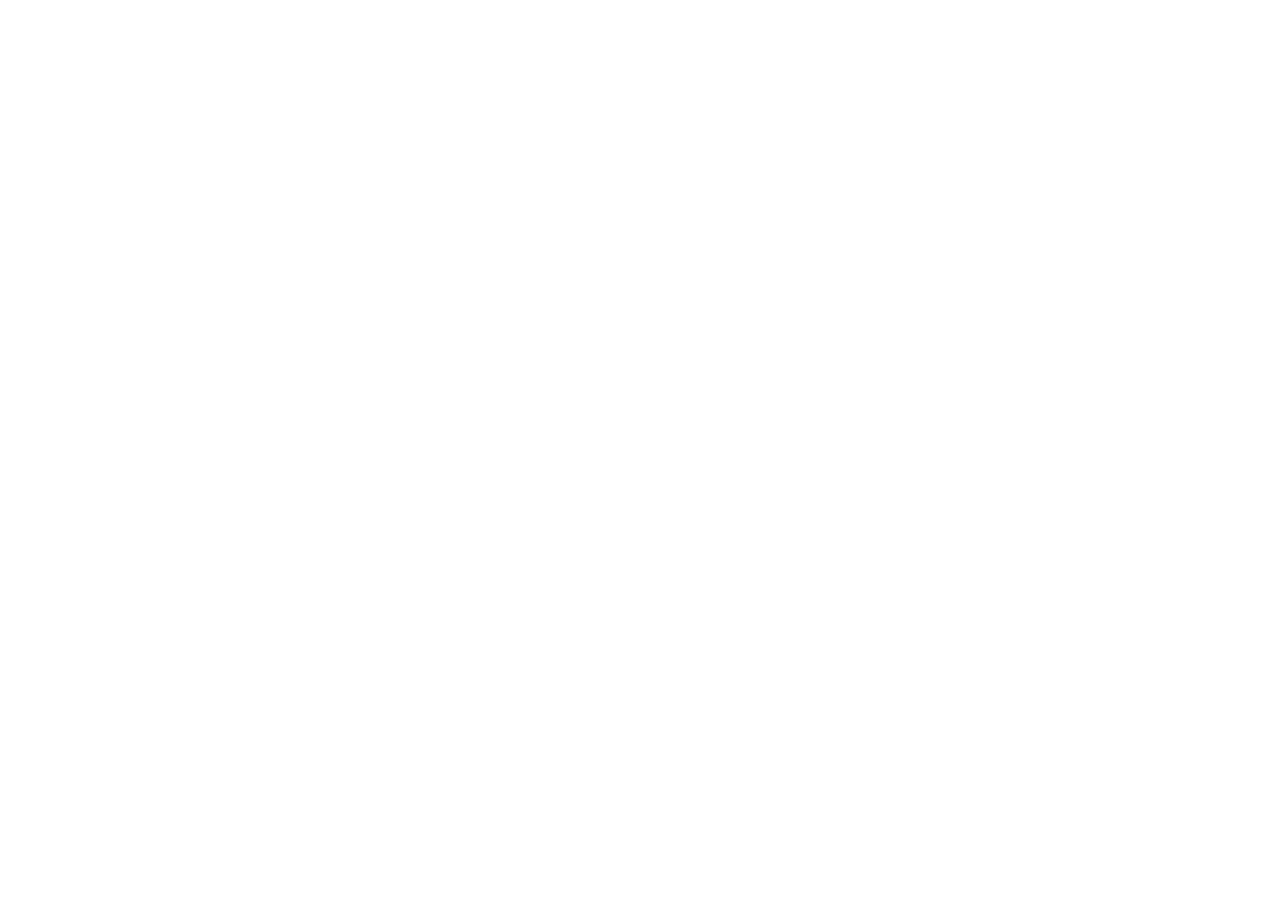
==== ex2-holygrail-layout/index.html @ dbb25853 "Initial commit" ====
<!DOCTYPE html>
<html lang="en">

<head>
  <meta charset="UTF-8" />
  <meta http-equiv="X-UA-Compatible" content="IE=edge" />
  <meta name="viewport" content="width=device-width, initial-scale=1.0" />
  <link rel="stylesheet" href="./style.css" />
  <title>Flexbox Exercise 2: Holygrail Layout</title>
</head>

<body>
  <!-- Start coding here -->
</body>

</html>
---- ex2-holygrail-layout/style.css ----
/* Start coding here */
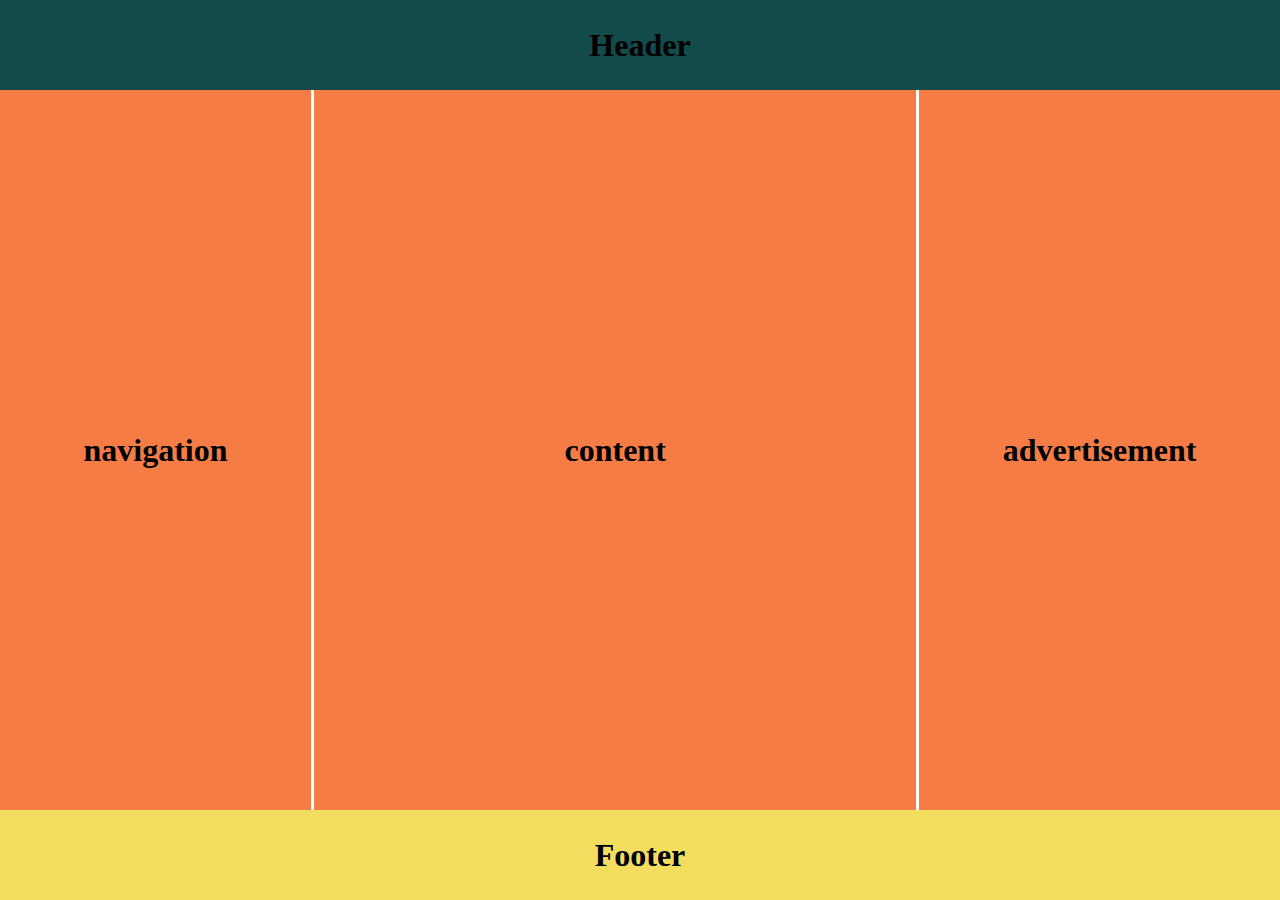
==== commit 28d267cc: "Initialize test" ====
--- a/ex2-holygrail-layout/index.html
+++ b/ex2-holygrail-layout/index.html
@@ -10,7 +10,13 @@
 </head>
 
 <body>
-  <!-- Start coding here -->
+  <div class="header">Header</div>
+  <div class="main">
+    <div class="nav">navigation</div>
+    <div class="content">content</div>
+    <div class="advertisement">advertisement</div>
+  </div>
+  <div class="footer">Footer</div>
 </body>
 
 </html>--- a/ex2-holygrail-layout/style.css
+++ b/ex2-holygrail-layout/style.css
@@ -1 +1,68 @@
-/* Start coding here */+* {
+    margin: 0;
+    padding: 0;
+    box-sizing: border-box;
+}
+
+body {
+    display: flex;
+    flex-direction: column;
+    justify-content: stretch;
+    height: 100vh;
+}
+
+div {
+    /* background-color: aqua; */
+    font-size: 32px;
+    text-align: center;
+    font-weight: bold;
+}
+
+.header {
+    display: flex;
+    justify-content: center;
+    align-items: center;
+    height: 10%;
+    background-color: rgb(19, 75, 75);
+
+}
+
+.main {
+    display: flex;
+    flex-direction: row;
+    align-items: stretch;
+    height: 80%;
+    background-color: rgb(245, 125, 69);
+}
+
+.content {
+    display: flex;
+    justify-content: center;
+    align-items: center;
+    flex-grow: 3;
+    border-left: 3px solid white;
+    border-right: 3px solid white;
+}
+
+.nav {
+    display: flex;
+    justify-content: center;
+    align-items: center;
+    flex-grow: 1;
+}
+
+.advertisement {
+    display: flex;
+    justify-content: center;
+    align-items: center;
+    flex-grow: 1;
+}
+
+
+.footer {
+    display: flex;
+    justify-content: center;
+    align-items: center;
+    height: 10%;
+    background-color: rgb(243, 221, 94);
+}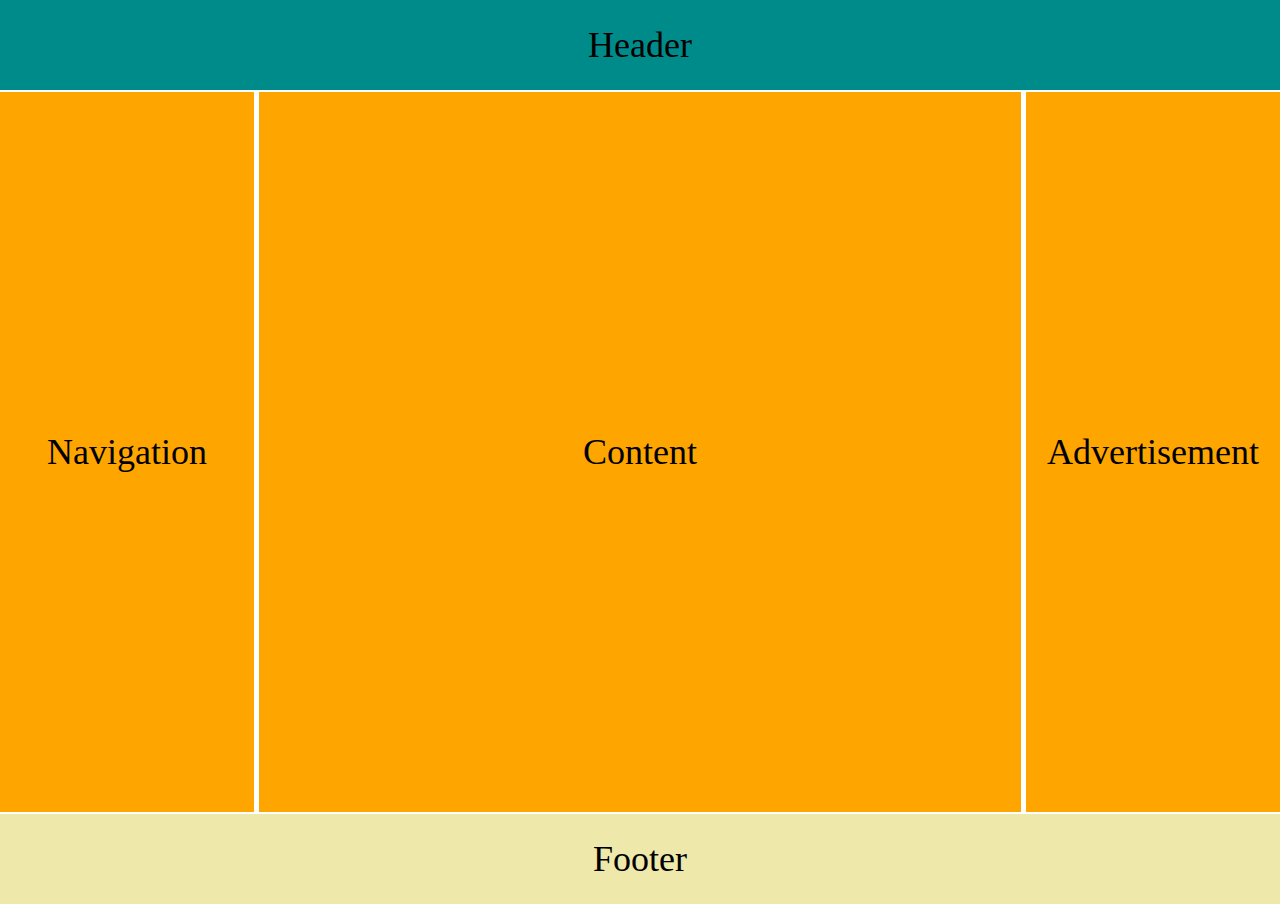
==== commit 72915070: "build page Exercise2" ====
--- a/ex2-holygrail-layout/index.html
+++ b/ex2-holygrail-layout/index.html
@@ -1,22 +1,21 @@
 <!DOCTYPE html>
 <html lang="en">
+  <head>
+    <meta charset="UTF-8" />
+    <meta http-equiv="X-UA-Compatible" content="IE=edge" />
+    <meta name="viewport" content="width=device-width, initial-scale=1.0" />
+    <link rel="stylesheet" href="./style.css" />
+    <title>Flexbox Exercise 2: Holygrail Layout</title>
+  </head>
 
-<head>
-  <meta charset="UTF-8" />
-  <meta http-equiv="X-UA-Compatible" content="IE=edge" />
-  <meta name="viewport" content="width=device-width, initial-scale=1.0" />
-  <link rel="stylesheet" href="./style.css" />
-  <title>Flexbox Exercise 2: Holygrail Layout</title>
-</head>
-
-<body>
-  <div class="header">Header</div>
-  <div class="main">
-    <div class="nav">navigation</div>
-    <div class="content">content</div>
-    <div class="advertisement">advertisement</div>
-  </div>
-  <div class="footer">Footer</div>
-</body>
-
-</html>+  <body>
+    <!-- Start coding here -->
+    <header>Header</header>
+    <section>
+      <div>Navigation</div>
+      <div>Content</div>
+      <div>Advertisement</div>
+    </section>
+    <footer>Footer</footer>
+  </body>
+</html>
--- a/ex2-holygrail-layout/style.css
+++ b/ex2-holygrail-layout/style.css
@@ -1,68 +1,44 @@
-* {
+/* Start coding here */
+*{
     margin: 0;
-    padding: 0;
+    font-size: 1.5rem;
     box-sizing: border-box;
 }
-
-body {
+body{
+    height: 100vh;
+    width: 100vw;
+}
+header{
+    background-color: darkcyan;
+    height: 10%;
+    margin-bottom: 2px;
     display: flex;
-    flex-direction: column;
-    justify-content: stretch;
-    height: 100vh;
+    align-items: center;
+    justify-content: center;
 }
-
-div {
-    /* background-color: aqua; */
-    font-size: 32px;
-    text-align: center;
-    font-weight: bold;
+section{
+    display: flex;
+    height: 80%;
+    width: auto;
+    gap: 5px;
 }
-
-.header {
+section div {
     display: flex;
+    align-items: center;
     justify-content: center;
-    align-items: center;
-    height: 10%;
-    background-color: rgb(19, 75, 75);
+    flex: 1;
+    width: 20%;
+    background-color: orange;
 
 }
-
-.main {
+section div:nth-child(2) {
+    flex: 3;
+}
+footer {
     display: flex;
-    flex-direction: row;
-    align-items: stretch;
-    height: 80%;
-    background-color: rgb(245, 125, 69);
-}
-
-.content {
-    display: flex;
+    align-items: center;
     justify-content: center;
-    align-items: center;
-    flex-grow: 3;
-    border-left: 3px solid white;
-    border-right: 3px solid white;
-}
-
-.nav {
-    display: flex;
-    justify-content: center;
-    align-items: center;
-    flex-grow: 1;
-}
-
-.advertisement {
-    display: flex;
-    justify-content: center;
-    align-items: center;
-    flex-grow: 1;
-}
-
-
-.footer {
-    display: flex;
-    justify-content: center;
-    align-items: center;
+    margin-top: 2px;
+    background-color: palegoldenrod;
     height: 10%;
-    background-color: rgb(243, 221, 94);
 }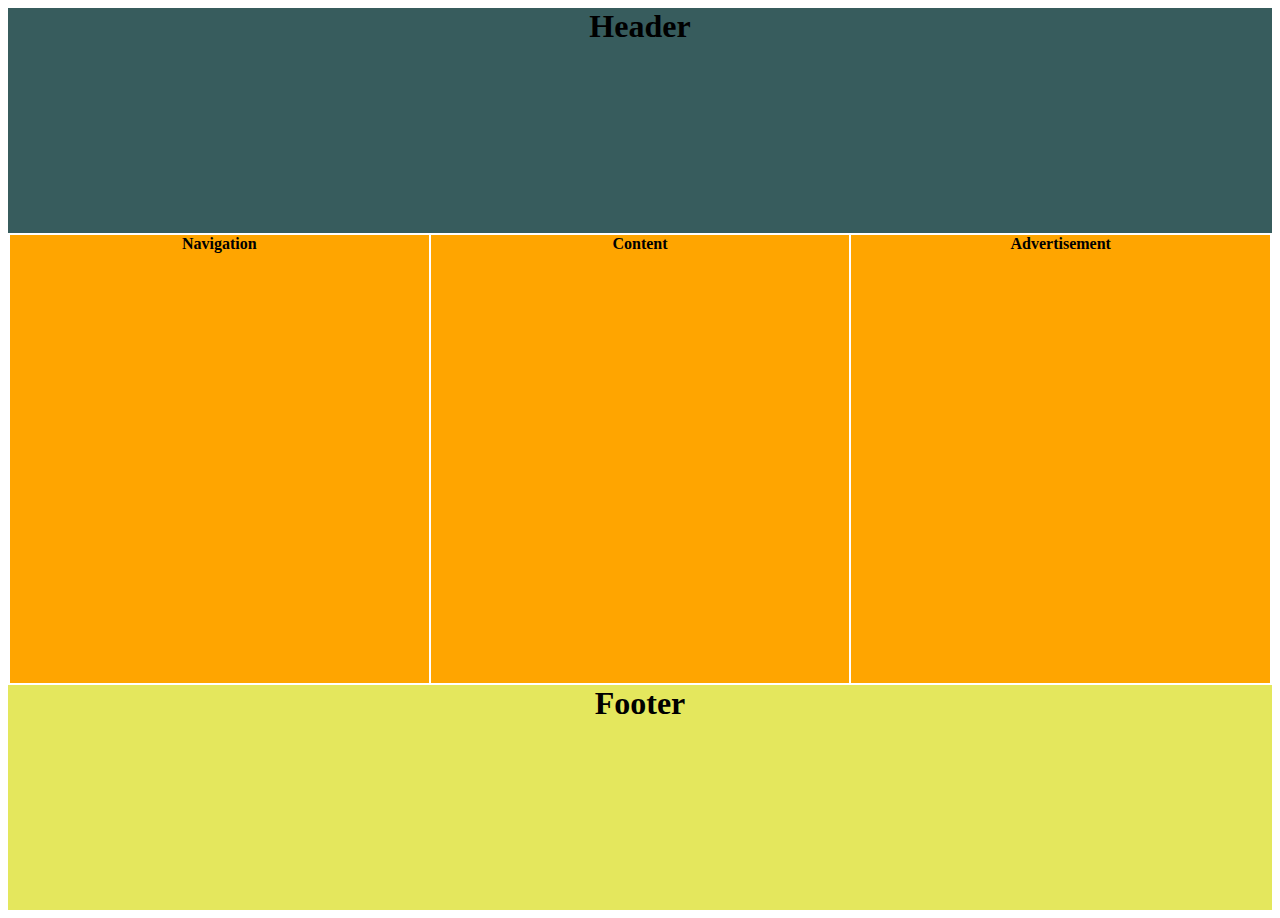
==== commit 821e5aae: "Assignment" ====
--- a/ex2-holygrail-layout/index.html
+++ b/ex2-holygrail-layout/index.html
@@ -1,21 +1,23 @@
 <!DOCTYPE html>
 <html lang="en">
-  <head>
-    <meta charset="UTF-8" />
-    <meta http-equiv="X-UA-Compatible" content="IE=edge" />
-    <meta name="viewport" content="width=device-width, initial-scale=1.0" />
-    <link rel="stylesheet" href="./style.css" />
-    <title>Flexbox Exercise 2: Holygrail Layout</title>
-  </head>
 
-  <body>
-    <!-- Start coding here -->
-    <header>Header</header>
-    <section>
-      <div>Navigation</div>
-      <div>Content</div>
-      <div>Advertisement</div>
-    </section>
-    <footer>Footer</footer>
-  </body>
-</html>
+<head>
+  <meta charset="UTF-8" />
+  <meta http-equiv="X-UA-Compatible" content="IE=edge" />
+  <meta name="viewport" content="width=device-width, initial-scale=1.0" />
+  <link rel="stylesheet" href="./style.css" />
+  <title>Flexbox Exercise 2: Holygrail Layout</title>
+</head>
+
+<body>
+  <!-- Start coding here -->
+  <p class="header">Header</p>
+  <div id="main">
+    <p>Navigation</p>
+    <p>Content</p>
+    <p>Advertisement</p>
+  </div>
+  <p class="footer">Footer</p>
+</body>
+
+</html>--- a/ex2-holygrail-layout/style.css
+++ b/ex2-holygrail-layout/style.css
@@ -1,44 +1,39 @@
 /* Start coding here */
-*{
-    margin: 0;
-    font-size: 1.5rem;
-    box-sizing: border-box;
+body{
+    display: flex;
+    flex-direction: column;
 }
-body{
-    height: 100vh;
-    width: 100vw;
+
+.header{
+    background-color: rgb(55, 92, 93);
+    text-align: center;
+    font-weight: bolder;
+    font-size: 2rem;
+    margin: 0px;
+    height: 25vh;
 }
-header{
-    background-color: darkcyan;
-    height: 10%;
-    margin-bottom: 2px;
+#main{
     display: flex;
-    align-items: center;
-    justify-content: center;
+    flex-direction: row;
+    background-color: orange;
+    border: solid white 1px;
+    font-weight: bolder;
+    justify-content: space-around;
+    height: 50vh;
 }
-section{
-    display: flex;
-    height: 80%;
-    width: auto;
-    gap: 5px;
+
+#main p{
+    flex: 1;
+    border: solid white 1px;
+    margin: 0px;
+    text-align:center;
 }
-section div {
-    display: flex;
-    align-items: center;
-    justify-content: center;
-    flex: 1;
-    width: 20%;
-    background-color: orange;
 
-}
-section div:nth-child(2) {
-    flex: 3;
-}
-footer {
-    display: flex;
-    align-items: center;
-    justify-content: center;
-    margin-top: 2px;
-    background-color: palegoldenrod;
-    height: 10%;
+.footer{
+    background-color: rgb(228, 231, 93);
+    text-align: center;
+    font-weight: bolder;
+    font-size: 2rem;
+    margin: 0px;
+    height: 25vh;
 }